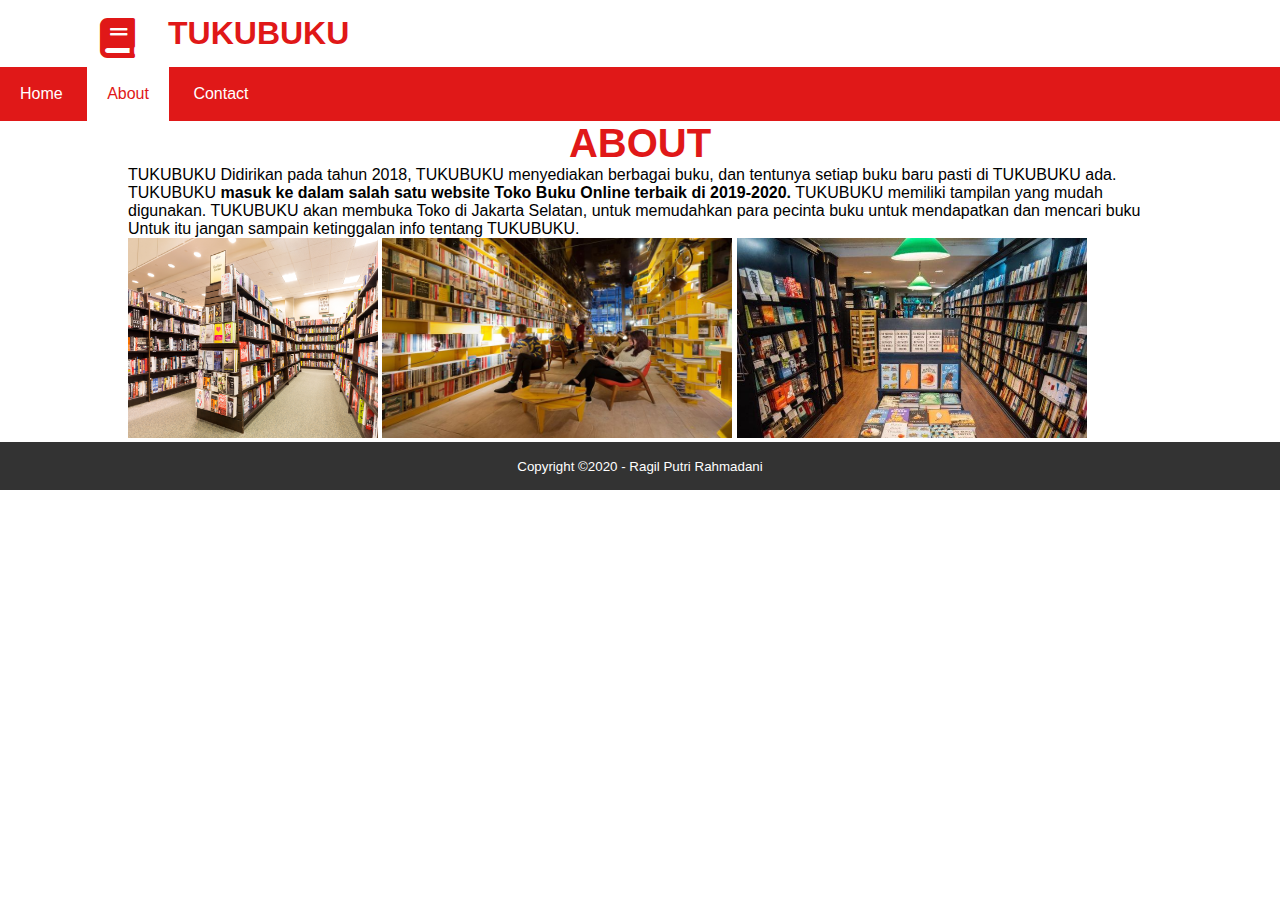
==== about.html @ b170bd1b "first commit" ====
<!DOCTYPE html>
<html lang="en">
<head>
	<meta charset="UTF-8">
	<meta name="viewport" content="width=device-width, initial-scale=1.0">
	<title>TUKUBUKU | Intan Dewi Hapsari</title>
	<link rel="stylesheet" href="css/index.css">
	<link rel="stylesheet" type="text/css" href="https://cdnjs.cloudflare.com/ajax/libs/font-awesome/5.14.0/css/all.min.css">
</head>
<body>
	<!--Judul-->
    <header>
		<div class="container">
			<h1><a href="index.html">TUKUBUKU</a></h1>
		</div>
	</header>
	<div class="book">
            <a href="index.html"><i class="fa fa-book"></i></a>
    </div>
   
	<!--Menu-->
	<header>
	<div class="container1">
		<ul>
			<li><a href="index.html">Home</a></li>
			<li class="active1"><a href="about.html">About</a></li>
			<li><a href="contact.html">Contact</a></li>
		</ul>
	</div>
	</header>

	<!--about-->
	<section class="about">
		<div class="container">
			<h3>ABOUT</h3>
			<p>		TUKUBUKU Didirikan pada tahun 2018, 
				TUKUBUKU menyediakan berbagai buku, dan tentunya setiap buku baru pasti di TUKUBUKU ada. 
				TUKUBUKU <strong>masuk ke dalam salah satu website Toko Buku Online terbaik di 2019-2020.</strong>
				TUKUBUKU memiliki tampilan yang mudah digunakan.
				TUKUBUKU akan membuka Toko di Jakarta Selatan, untuk memudahkan para pecinta buku untuk
				mendapatkan dan mencari buku
				Untuk itu jangan sampain ketinggalan info tentang TUKUBUKU.
				</p>
		</div>
		<div class="images">
			<div class="container">
				<img src="1.jpg" style="width: 250px; height: 200px;" >
				<img src="2.jpg" style="width: 350px; height: 200px;" >
				<img src="3.jpg" style="width: 350px; height: 200px;" >
			</div>
		</div>
	</section>

	<!--footer-->
	<footer>
		<div class="container">
			<small>Copyright &copy;2020 - Ragil Putri Rahmadani</small>
		</div>
	</footer>
</body>
</html
---- css/index.css ----
*{
    padding: 0;
    margin: 0;
    font-family: sans-serif;
}
header h1{
    padding: 15px 40px;
    color: rgb(224, 24, 24);
}
.book{
    position: absolute;
    font-size: 40px;
    color: rgb(224, 24, 24);
    top: 17px;
    left: 100px;
}

a{
    color: inherit;
    text-decoration: none;
}
header ul{
    padding: 0%;
    display: inline-block;
    color: white;
}
.active1 {
    background-color: white;
    color: rgb(224, 24, 24);
}
.container {
    width: 80%;
    margin:0 auto;
}
.container:after{
    content: " ";
    display: block;
    clear: both;
}
.container1{
    background-color:rgb(224, 24, 24);
}
.container1 ul li{
    display: inline-block;
}
header ul li a {
    padding: 18px 20px;
    display: inline-block;
}
header .container1 ul li a:hover {
    background-color: white;
    color: rgb(224, 24, 24);
}
.back{
    position: absolute;
    top: 80px;
    left: 5%;
}

.container2{
    height: 55vh;
    width: 26vh;
    border:2px solid rgb(224, 24, 24);
}
.container2 li h5{
    padding: 1px 0;
    font-size: 20px;
    border: 10px solid rgb(224, 24, 24);;
    background-color:  rgb(224, 24, 24);
    color: white;
}
.container2 li{
    padding: 1px 20px;
    color: rgb(224, 24, 24)
}

header .container2 ul li a:hover {
    background-color: rgb(224, 24, 24);
    color: white;
}
.best{
    top: 20%;
    right:40%;
    position: absolute;
}
h3{
    color: rgb(224, 24, 24);
}

h4 p{
    border-top: 1px solid rgb(224, 24, 24);
    padding: 0 ;
    text-align: center;
}
.fotobest{
    width: 30%;
    display: grid; grid-template-columns: 1fr 1fr 1fr 1fr;
    float: right;
    padding: 0;
    position: absolute;
    top: 22%;
    right:50%;
}
.col {
    border: 1px solid rgb(224, 24, 24);
    padding: 10px 10px ;
    margin: 30px;
}
.col p{
    color: rgb(224, 24, 24);
    font-style: italic;
    font-size: 15px;
}
.new{
    padding: 20px 0;
    text-align: center;;
}
.new h3{
    color: black;
}
.fotonew{
    padding: 10px 0;
    background-color:  rgb(224, 24, 24);
    display: grid; grid-template-columns: 1fr 1fr 1fr 1fr 1fr;

}
.col1 {
    border: 1px solid white;
    padding: 10px 0 ;
    margin: 20px;

}
.col1 .des{
    border-top: 1px solid white;
    color: white;
    font-style: italic;
    font-size: 15px;
}


.colssubba{
    color: rgb(224, 24, 24);
    
}
.colssubba img{
    padding: 10px 10px ;
    margin: 20px;
}
.ssubba h4 p{
    text-align: center;
    font-size: 30px;
}
.text{
    position: absolute;
    top: 10%;
    left: 25%;
}
.text h1{
    color: rgb(224, 24, 24);
}
.text:after{
    content: " ";
    display: block;
    clear: both;
}
.textlist{
    padding-top: 20px;
    padding-left: 30px;
    text-align: left;
    font-style: normal;
}
.back1{
    position: absolute;
    top: 30px;
    left: 5%;
}

.about h3{
    text-align: center;
    font-size: 40px;
}

.text button{
    float: right;
}
.text button{
	border: none;
	background-color: rgb(224, 24, 24);;
	text-align: center;
    font-size: 20px;
    color: white;
}
.text button:hover{
	background-color:  black;
	color: white;
}

.novel{
    text-align: center;
}
.bukunovel{
    margin: 1px;
    padding: 10px 10px;
    background-color:  rgb(224, 24, 24);
    display: grid; grid-template-columns: 1fr 1fr 1fr 1fr 1fr;

}
img{
    font-style: italic;
    width: 180px; 
    height: 180px;
}
.colnovel {
    padding: 2px 20px;
    border: 5px solid white;
    background-color:  rgb(224, 24, 24);
    margin: 10px;

}
.colnovel .des{   
    text-align: center;
    color: white;
    font-style: italic;
    font-size: 15px;
}
.contact h3{
    text-align: center;
    font-size: 40px;
}
.colnovel.des button:hover{
	background-color: rgb(46, 43, 43);
    color: white;
}

.wrapper{
	width: 600px;
	margin: auto;
}
.wrapper input[type=text], .wrapper input[type=email],textarea{
	width: 100%;
	margin-bottom: 15px;
    padding: 15px;
}
.wrapper button{
    float: right;
    padding: 0 5px;
}
.box{
	color: rgb(224, 24, 24);
}
.box:after{
	content:'';
	display: block;
	clear: both;
}
.box .col-4{
	width: 25%;
	padding: 20px;
	box-sizing: border-box;
	text-align: center;
	float: left;

}
.icon{
	width: 70px;
	height: 70px;
	border: 1px solid;
	border-radius: 50%;
	text-align: center;
	line-height: 70px;
	font-size: 30px;
	margin: 0 auto;
}
.box .col-4 h4{
	margin: 20px;
}
.fas{
	z-index: 1;
}
.wrapper button{
    border-radius: 90px;
    padding: 10px 10px;
	border: none;
	background-color: rgb(224, 24, 24);
	text-align: center;
    font-size: 20px;
    color: white;
}
.wrapper button:hover{
	background-color: rgb(46, 43, 43);
	color: white;
}
.kirim h1{
    text-align: center;
    margin-top: 20%;
    color: rgb(224, 24, 24);
}
.kirim p{
    text-align: center;
    font-size: 30px;
    color: rgb(224, 24, 24);;
}

footer{
	padding: 15px 0;
	background-color: #333;
	color: white;
    text-align: center;
}
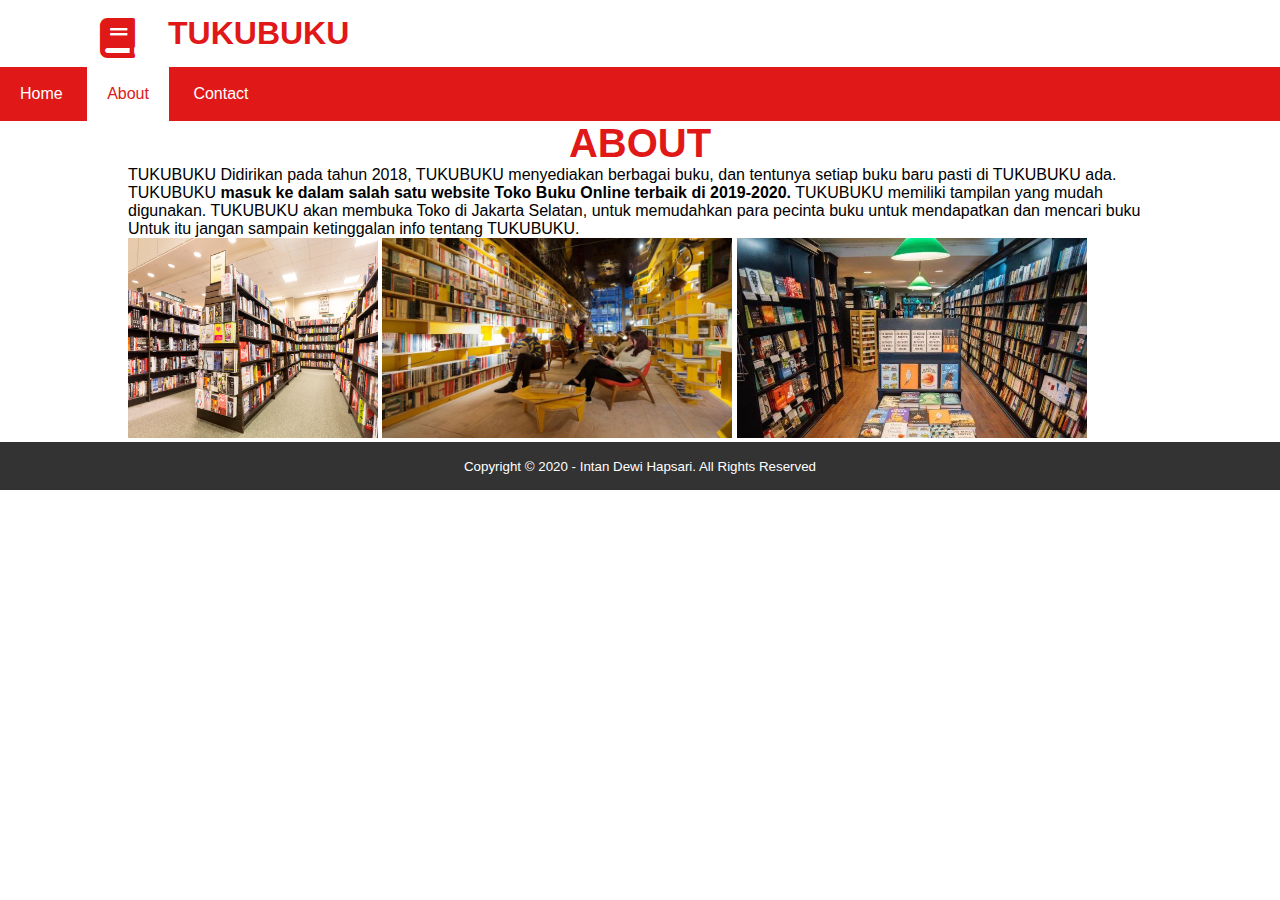
==== commit ac21165d: "first commit" ====
--- a/about.html
+++ b/about.html
@@ -54,7 +54,7 @@
 	<!--footer-->
 	<footer>
 		<div class="container">
-			<small>Copyright &copy;2020 - Ragil Putri Rahmadani</small>
+			<small>Copyright &copy; 2020 - Intan Dewi Hapsari. All Rights Reserved</small>
 		</div>
 	</footer>
 </body>
